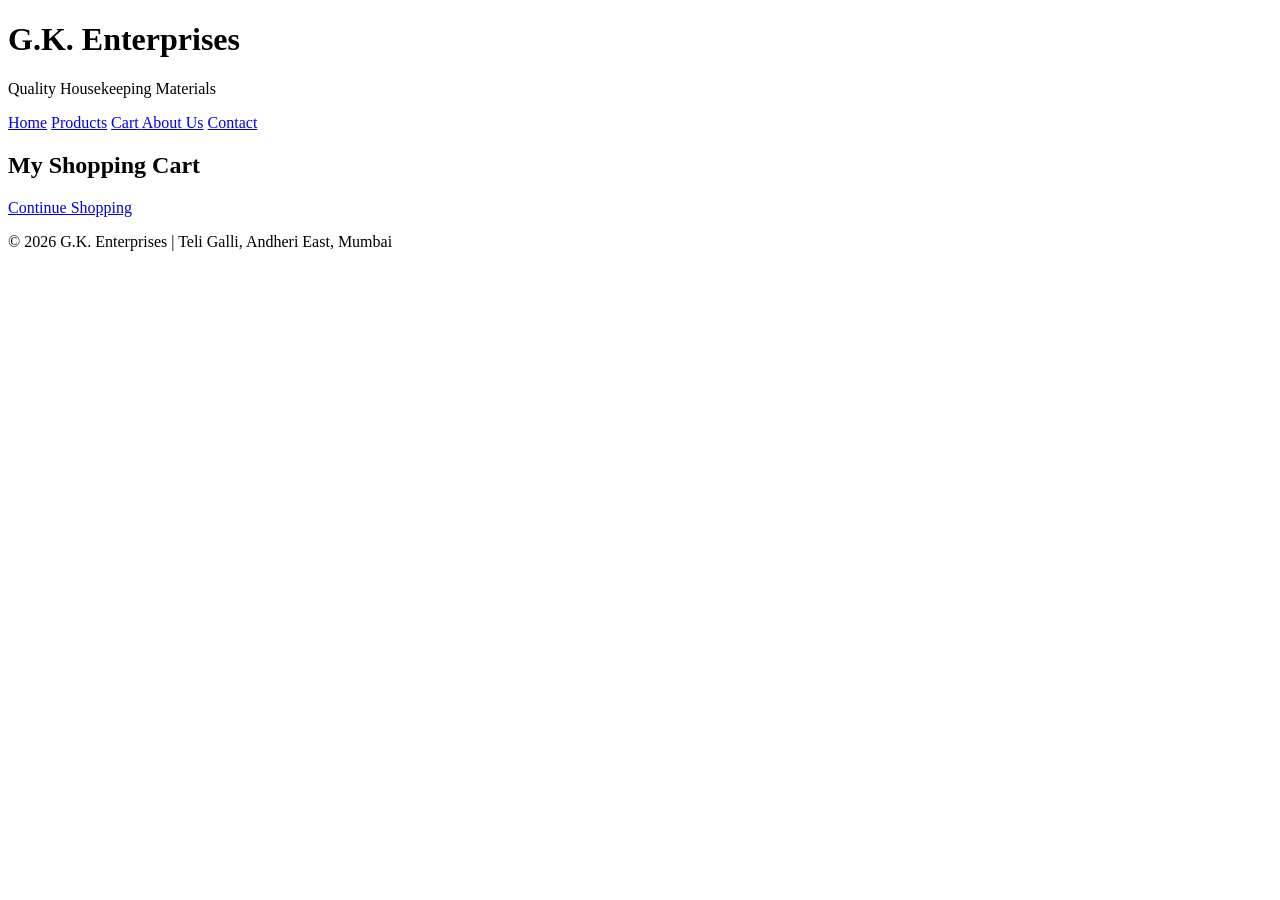
==== cart.html @ 3b4ef6ba "Add files via upload" ====
<!DOCTYPE html>
<html lang="en">
<head>
    <meta charset="UTF-8">
    <meta name="viewport" content="width=device-width, initial-scale=1.0">
    <title>My Cart - G.K. Enterprises</title>
    <link rel="stylesheet" href="static/style.css">
</head>
<body>

<header>
    <h1>G.K. Enterprises</h1>
    <p>Quality Housekeeping Materials</p>
</header>

<nav>
    <a href="index.html">Home</a>
    <a href="products.html">Products</a>
    <a href="cart.html">Cart <span id="cart-count"></span></a>
    <a href="about.html">About Us</a>
    <a href="contact.html">Contact</a>
</nav>

<main class="container">
    <h2>My Shopping Cart</h2>
    <div id="cart-items"></div>
    <div id="cart-total"></div>

    <p class="center-button">
        <a class="shop-button" href="products.html">Continue Shopping</a>
    </p>
</main>

<footer>
    <p>© 2026 G.K. Enterprises | Teli Galli, Andheri East, Mumbai</p>
</footer>

<script src="static/cart.js"></script>
<script>
function displayCart() {
    const cartItems = document.getElementById("cart-items");
    const cartTotal = document.getElementById("cart-total");
    const cart = getCart();

    cartItems.innerHTML = "";
    cartTotal.innerHTML = "";

    const ids = Object.keys(cart).filter(id => cart[id] > 0);

    if (ids.length === 0) {
        cartItems.innerHTML = `
            <p>Your cart is empty.</p>
            <a class="shop-button" href="products.html">Start Shopping</a>
        `;
        updateCartCount();
        return;
    }

    let total = 0;

    ids.forEach(id => {
        const product = PRODUCT_DATA.find(item => item.id === Number(id));
        if (!product) return;

        const quantity = cart[id];
        const subtotal = product.price * quantity;
        total += subtotal;

        const item = document.createElement("div");
        item.className = "cart-item";

        item.innerHTML = `
            <img src="static/images/${product.image}" alt="${product.name}"
                 onerror="this.style.display='none'">
            <div class="cart-item-details">
                <h3>${product.name}</h3>
                <p>Price: ₹${product.price}</p>
                <p>Subtotal: <strong>₹${subtotal}</strong></p>

                <div class="quantity-controls cart-controls">
                    <button type="button" class="decrease">−</button>
                    <span class="cart-quantity-number">${quantity}</span>
                    <button type="button" class="increase" ${quantity >= 99 ? "disabled" : ""}>+</button>
                </div>

                <button type="button" class="remove-button">Remove</button>
            </div>
        `;

        item.querySelector(".decrease").addEventListener("click", () => {
            changeCartQuantity(product.id, -1);
            displayCart();
        });

        item.querySelector(".increase").addEventListener("click", () => {
            changeCartQuantity(product.id, 1);
            displayCart();
        });

        item.querySelector(".remove-button").addEventListener("click", () => {
            removeFromCart(product.id);
            displayCart();
        });

        cartItems.appendChild(item);
    });

    cartTotal.innerHTML = `<h2 class="total-amount">Total Amount: ₹${total}</h2>`;
    updateCartCount();
}

displayCart();
</script>
</body>
</html>
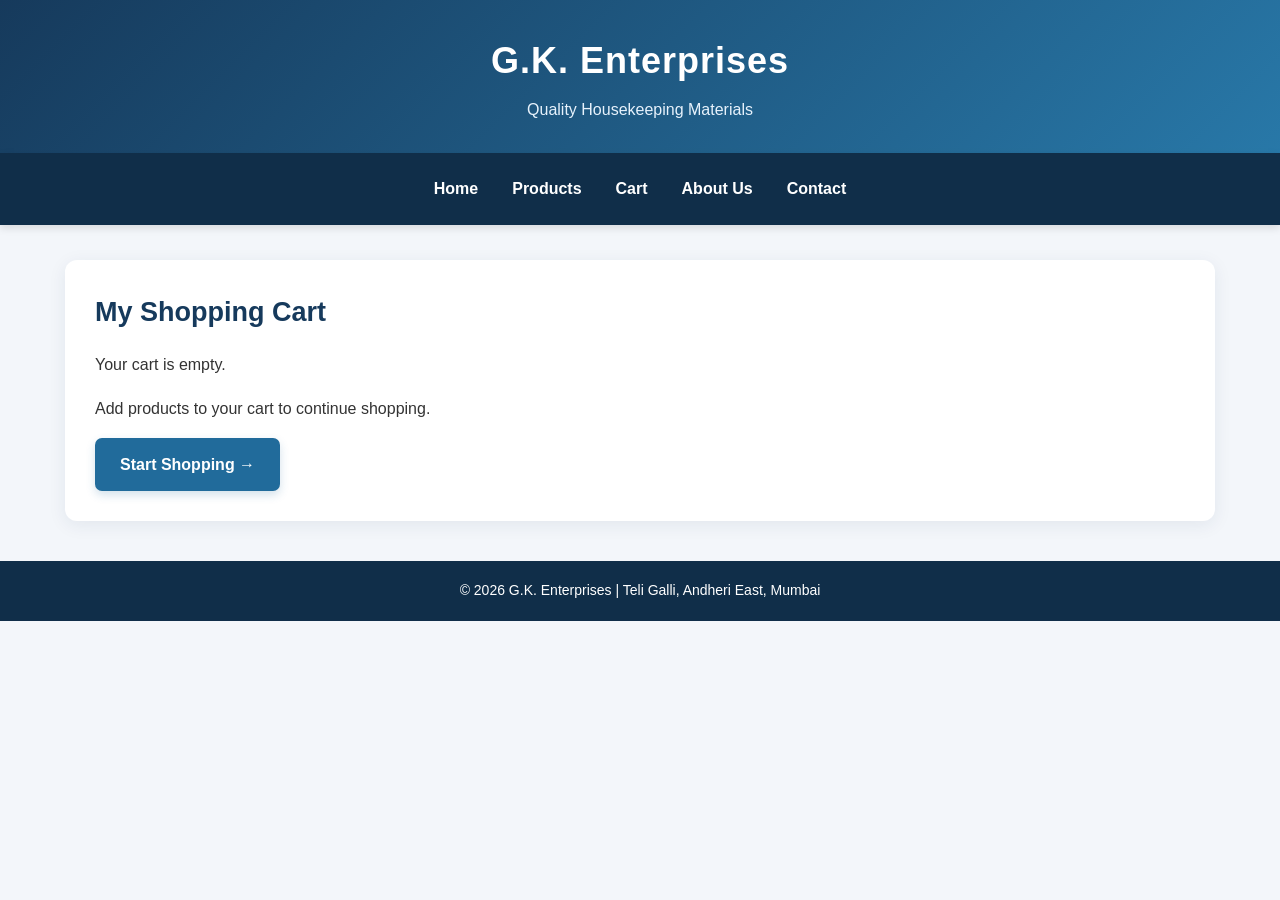
==== commit 2f804380: "Update cart.html" ====
--- a/cart.html
+++ b/cart.html
@@ -23,12 +23,19 @@
 
 <main class="container">
     <h2>My Shopping Cart</h2>
+
     <div id="cart-items"></div>
     <div id="cart-total"></div>
 
-    <p class="center-button">
-        <a class="shop-button" href="products.html">Continue Shopping</a>
-    </p>
+    <div id="cart-actions" class="center-button" style="display:none;">
+        <a class="shop-button" href="products.html">
+            ← Continue Shopping
+        </a>
+
+        <a class="shop-button" href="checkout.html">
+            Proceed to Checkout →
+        </a>
+    </div>
 </main>
 
 <footer>
@@ -36,42 +43,52 @@
 </footer>
 
 <script src="static/cart.js"></script>
+
 <script>
 function displayCart() {
     const cartItems = document.getElementById("cart-items");
     const cartTotal = document.getElementById("cart-total");
+    const cartActions = document.getElementById("cart-actions");
     const cart = getCart();
 
     cartItems.innerHTML = "";
     cartTotal.innerHTML = "";
+    cartActions.style.display = "none";
 
-    const ids = Object.keys(cart).filter(id => cart[id] > 0);
+    const ids = Object.keys(cart).filter(id => Number(cart[id]) > 0);
+    let total = 0;
 
     if (ids.length === 0) {
         cartItems.innerHTML = `
             <p>Your cart is empty.</p>
-            <a class="shop-button" href="products.html">Start Shopping</a>
+            <p>Add products to your cart to continue shopping.</p>
+            <a class="shop-button" href="products.html">Start Shopping →</a>
         `;
+
         updateCartCount();
         return;
     }
 
-    let total = 0;
+    ids.forEach(id => {
+        const product = PRODUCT_DATA.find(
+            item => item.id === Number(id)
+        );
 
-    ids.forEach(id => {
-        const product = PRODUCT_DATA.find(item => item.id === Number(id));
         if (!product) return;
 
-        const quantity = cart[id];
+        const quantity = Number(cart[id]);
         const subtotal = product.price * quantity;
+
         total += subtotal;
 
         const item = document.createElement("div");
         item.className = "cart-item";
 
         item.innerHTML = `
-            <img src="static/images/${product.image}" alt="${product.name}"
+            <img src="static/images/${product.image}"
+                 alt="${product.name}"
                  onerror="this.style.display='none'">
+
             <div class="cart-item-details">
                 <h3>${product.name}</h3>
                 <p>Price: ₹${product.price}</p>
@@ -79,11 +96,16 @@
 
                 <div class="quantity-controls cart-controls">
                     <button type="button" class="decrease">−</button>
+
                     <span class="cart-quantity-number">${quantity}</span>
-                    <button type="button" class="increase" ${quantity >= 99 ? "disabled" : ""}>+</button>
+
+                    <button type="button" class="increase"
+                        ${quantity >= 99 ? "disabled" : ""}>+</button>
                 </div>
 
-                <button type="button" class="remove-button">Remove</button>
+                <button type="button" class="remove-button">
+                    Remove
+                </button>
             </div>
         `;
 
@@ -105,11 +127,20 @@
         cartItems.appendChild(item);
     });
 
-    cartTotal.innerHTML = `<h2 class="total-amount">Total Amount: ₹${total}</h2>`;
+    cartTotal.innerHTML = `
+        <h2 class="total-amount">Total Amount: ₹${total}</h2>
+    `;
+
+    cartActions.style.display = "flex";
+    cartActions.style.justifyContent = "center";
+    cartActions.style.flexWrap = "wrap";
+    cartActions.style.gap = "12px";
+
     updateCartCount();
 }
 
 displayCart();
 </script>
+
 </body>
-</html>+</html>
--- a/static/style.css
+++ b/static/style.css
@@ -0,0 +1,535 @@
+* {
+    box-sizing: border-box;
+}
+
+body {
+    margin: 0;
+    font-family: Arial, Helvetica, sans-serif;
+    background-color: #f3f6fa;
+    color: #333;
+    line-height: 1.7;
+}
+
+header {
+    background: linear-gradient(135deg, #163a5c, #2878a8);
+    color: white;
+    text-align: center;
+    padding: 30px 15px;
+}
+
+header h1 {
+    font-size: 36px;
+    margin: 0;
+    letter-spacing: 1px;
+}
+
+header p {
+    font-size: 16px;
+    margin: 5px 0 0;
+    color: #e7f2fc;
+}
+
+nav {
+    background-color: #102e49;
+    padding: 14px 10px;
+    display: flex;
+    justify-content: center;
+    align-items: center;
+    flex-wrap: wrap;
+    gap: 6px;
+    box-shadow: 0 3px 8px rgba(0, 0, 0, 0.12);
+}
+
+nav a {
+    display: inline-block;
+    color: white;
+    text-decoration: none;
+    font-weight: bold;
+    padding: 8px 14px;
+    border-radius: 5px;
+    transition: 0.3s;
+}
+
+nav a:hover {
+    background-color: #367fae;
+}
+
+.container {
+    max-width: 1150px;
+    width: calc(100% - 40px);
+    margin: 35px auto;
+    padding: 30px;
+    background-color: white;
+    border-radius: 12px;
+    box-shadow: 0 4px 18px rgba(20, 55, 85, 0.08);
+    min-height: 250px;
+}
+
+.container h2 {
+    color: #163a5c;
+    font-size: 27px;
+    margin-top: 0;
+    margin-bottom: 15px;
+}
+
+.container h2:not(:first-child) {
+    margin-top: 28px;
+}
+
+.container h3 {
+    color: #2878a8;
+}
+
+.container p {
+    font-size: 16px;
+}
+
+.container li {
+    padding: 4px 0;
+}
+
+.container a:not(.shop-button) {
+    color: #216b9b;
+    overflow-wrap: anywhere;
+}
+
+.products {
+    display: grid;
+    grid-template-columns: repeat(4, minmax(0, 1fr));
+    gap: 24px;
+    margin-top: 25px;
+}
+
+.product-card {
+    min-width: 0;
+    background-color: white;
+    padding: 18px;
+    border: 1px solid #e0e7ef;
+    border-radius: 12px;
+    text-align: center;
+    box-shadow: 0 3px 12px rgba(0, 0, 0, 0.06);
+    transition: transform 0.25s, box-shadow 0.25s;
+}
+
+.product-card:hover {
+    transform: translateY(-4px);
+    box-shadow: 0 8px 20px rgba(22, 58, 92, 0.13);
+}
+
+.product-card img {
+    width: 100%;
+    height: 175px;
+    object-fit: contain;
+    margin-bottom: 10px;
+}
+
+.product-card h3 {
+    color: #163a5c;
+    font-size: 18px;
+    line-height: 1.4;
+    min-height: 48px;
+    margin: 8px 0;
+}
+
+.product-card p {
+    font-size: 14px;
+}
+
+.product-card .price {
+    color: #163a5c;
+    font-size: 21px;
+    font-weight: bold;
+}
+
+.availability {
+    color: #218449;
+    font-weight: bold;
+}
+
+button,
+.btn {
+    display: inline-block;
+    background-color: #216b9b;
+    color: white;
+    border: none;
+    border-radius: 6px;
+    padding: 11px 18px;
+    font-size: 14px;
+    font-weight: bold;
+    text-decoration: none;
+    cursor: pointer;
+    transition: background-color 0.2s;
+}
+
+button:hover,
+.btn:hover {
+    background-color: #163a5c;
+}
+
+button:disabled {
+    opacity: 0.5;
+    cursor: not-allowed;
+}
+
+.quantity-controls {
+    display: flex;
+    align-items: center;
+    justify-content: center;
+    gap: 10px;
+    margin: 12px 0;
+}
+
+.quantity-controls button {
+    width: 35px;
+    height: 35px;
+    padding: 0;
+    font-size: 20px;
+}
+
+.quantity-controls input {
+    width: 50px;
+    height: 35px;
+    text-align: center;
+    font-size: 16px;
+    border: 1px solid #ccd5df;
+    border-radius: 5px;
+}
+
+.add-cart-button {
+    width: 100%;
+}
+
+.center-button {
+    text-align: center;
+    margin-top: 30px;
+}
+
+.shop-button {
+    display: inline-block;
+    background-color: #216b9b;
+    color: white !important;
+    text-decoration: none;
+    padding: 13px 25px;
+    border-radius: 7px;
+    font-size: 16px;
+    font-weight: bold;
+    box-shadow: 0 4px 10px rgba(33, 107, 155, 0.2);
+    transition: 0.25s;
+}
+
+.shop-button:hover {
+    background-color: #163a5c;
+    transform: translateY(-2px);
+}
+
+footer {
+    background-color: #102e49;
+    color: white;
+    text-align: center;
+    padding: 18px 12px;
+    margin-top: 40px;
+}
+
+footer p {
+    margin: 0;
+    font-size: 14px;
+}
+
+/* Homepage */
+
+.home-container {
+    max-width: 1250px;
+    width: calc(100% - 40px);
+    margin: 30px auto;
+}
+
+.hero-banner {
+    display: flex;
+    align-items: center;
+    justify-content: space-between;
+    gap: 35px;
+    padding: 55px 45px;
+    border-radius: 18px;
+    background: linear-gradient(120deg, #e8f4ff, #d1e8fa);
+    border: 1px solid #d5e7f6;
+    overflow: hidden;
+}
+
+.hero-content {
+    flex: 1.4;
+}
+
+.hero-tagline {
+    display: inline-block;
+    color: #216b9b;
+    font-size: 13px;
+    font-weight: bold;
+    letter-spacing: 2px;
+    margin: 0 0 12px;
+}
+
+.hero-content h2 {
+    color: #163a5c;
+    font-size: 38px;
+    line-height: 1.25;
+    margin: 0 0 18px;
+}
+
+.hero-description {
+    max-width: 580px;
+    color: #43576a;
+    font-size: 17px;
+    line-height: 1.9;
+    margin-bottom: 28px;
+}
+
+.hero-decoration {
+    flex: 0.8;
+    min-width: 220px;
+    min-height: 230px;
+    padding: 30px 15px;
+    border-radius: 20px;
+    background: linear-gradient(145deg, #fff, #edf7ff);
+    box-shadow: 0 10px 30px rgba(22, 58, 92, 0.10);
+    display: flex;
+    flex-direction: column;
+    justify-content: center;
+    align-items: center;
+    text-align: center;
+}
+
+.clean-icon {
+    width: 95px;
+    height: 95px;
+    display: flex;
+    justify-content: center;
+    align-items: center;
+    background-color: #d9edff;
+    border-radius: 50%;
+    font-size: 50px;
+    margin-bottom: 15px;
+}
+
+.clean-title {
+    font-size: 21px;
+    font-weight: bold;
+    color: #163a5c;
+}
+
+.hero-decoration p {
+    color: #64798c;
+    font-size: 13px;
+}
+
+.home-categories {
+    padding: 40px 5px 10px;
+    text-align: center;
+}
+
+.home-categories > h2 {
+    color: #163a5c;
+    font-size: 29px;
+    margin-bottom: 5px;
+}
+
+.section-description {
+    color: #697887;
+    margin-bottom: 30px;
+}
+
+.category-grid {
+    display: grid;
+    grid-template-columns: repeat(4, minmax(0, 1fr));
+    gap: 20px;
+    margin-top: 25px;
+}
+
+.category-card {
+    background-color: white;
+    border: 1px solid #e1eaf2;
+    border-radius: 12px;
+    padding: 25px 15px;
+    box-shadow: 0 4px 14px rgba(0, 0, 0, 0.04);
+    transition: 0.25s;
+}
+
+.category-card:hover {
+    transform: translateY(-4px);
+}
+
+.category-icon {
+    font-size: 38px;
+    margin-bottom: 12px;
+}
+
+.category-card h3 {
+    color: #163a5c;
+    font-size: 17px;
+}
+
+.category-card p {
+    color: #697887;
+    font-size: 14px;
+}
+
+.browse-products {
+    margin-top: 35px;
+    padding: 35px 20px;
+    border-radius: 14px;
+    background-color: #f0f6fb;
+}
+
+.browse-products h2 {
+    color: #163a5c;
+    margin-top: 0;
+}
+
+.browse-products p {
+    color: #5c6f80;
+    margin-bottom: 22px;
+}
+
+/* Cart page */
+
+.cart-item {
+    display: flex;
+    align-items: center;
+    gap: 22px;
+    padding: 20px;
+    margin: 18px 0;
+    border: 1px solid #e0e7ef;
+    border-radius: 12px;
+    background: white;
+}
+
+.cart-item img {
+    width: 125px;
+    height: 125px;
+    object-fit: contain;
+    flex-shrink: 0;
+}
+
+.cart-item-details {
+    flex: 1;
+    min-width: 0;
+}
+
+.cart-item h3 {
+    margin-top: 0;
+}
+
+.cart-controls {
+    justify-content: flex-start;
+}
+
+.cart-quantity-number {
+    min-width: 25px;
+    text-align: center;
+    font-size: 16px;
+}
+
+.remove-button {
+    background-color: #c0392b;
+}
+
+.remove-button:hover {
+    background-color: #922b21;
+}
+
+.total-amount {
+    color: #163a5c;
+    margin-top: 25px;
+}
+
+/* Responsive layout */
+
+@media (max-width: 1000px) {
+    .products,
+    .category-grid {
+        grid-template-columns: repeat(2, minmax(0, 1fr));
+    }
+}
+
+@media (max-width: 700px) {
+    header h1 {
+        font-size: 29px;
+    }
+
+    .container {
+        width: calc(100% - 24px);
+        padding: 20px;
+        margin: 20px auto;
+    }
+
+    .home-container {
+        width: calc(100% - 24px);
+    }
+
+    .hero-banner {
+        flex-direction: column;
+        padding: 30px 20px;
+        align-items: stretch;
+    }
+
+    .hero-content h2 {
+        font-size: 29px;
+    }
+
+    .hero-description {
+        font-size: 15px;
+    }
+
+    .hero-decoration {
+        min-width: 0;
+        min-height: 190px;
+    }
+
+    .home-categories > h2 {
+        font-size: 24px;
+    }
+
+    nav {
+        gap: 3px;
+        padding: 10px 5px;
+    }
+
+    nav a {
+        padding: 8px 9px;
+        font-size: 14px;
+    }
+
+    .cart-item {
+        align-items: flex-start;
+        gap: 12px;
+        padding: 12px;
+    }
+
+    .cart-item img {
+        width: 85px;
+        height: 85px;
+    }
+}
+
+@media (max-width: 420px) {
+    .products,
+    .category-grid {
+        grid-template-columns: 1fr;
+    }
+
+    .product-card img {
+        height: 200px;
+    }
+
+    header h1 {
+        font-size: 25px;
+    }
+
+    .cart-item {
+        flex-direction: column;
+    }
+
+    .cart-item img {
+        width: 120px;
+        height: 100px;
+    }
+}
